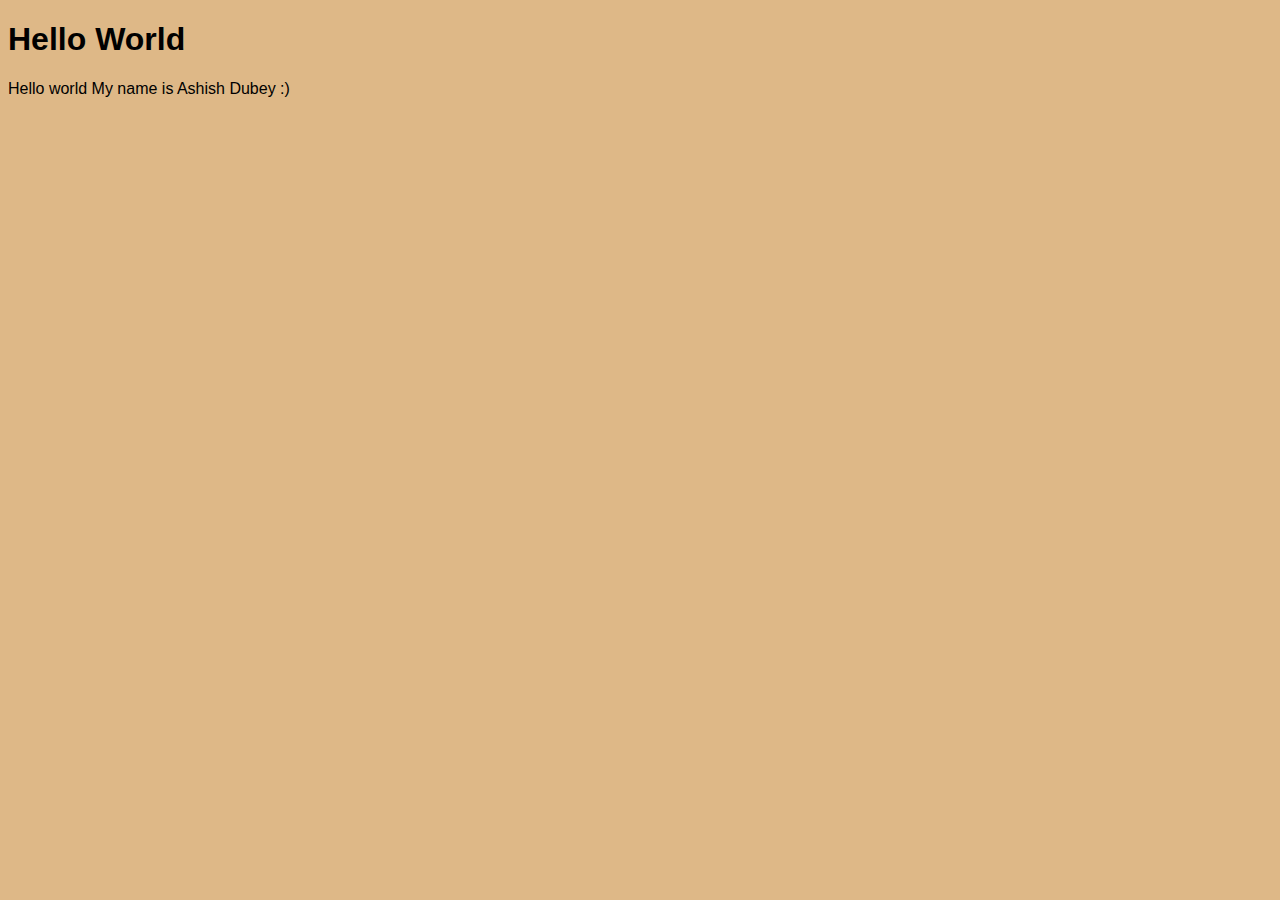
==== index.html @ 8385bab3 "Update index.html" ====
<!DOCTYPE html>
<html lang="en">
<head>
    <meta charset="UTF-8">
    <meta http-equiv="X-UA-Compatible" content="IE=edge">
    <meta name="viewport" content="width=device-width, initial-scale=1.0">
    <title>Document</title>
    <link rel="stylesheet" href="css/styles.css">
</head>
<body>
    <Head> 
        <h1>Hello World</h1>
            <p>Hello world My name is Ashish Dubey :)</p>
        
    </Head>
</body>
</html>
---- css/styles.css ----
body {
    background: burlywood;
    font-family: Verdana, Geneva, Tahoma, sans-serif;
}
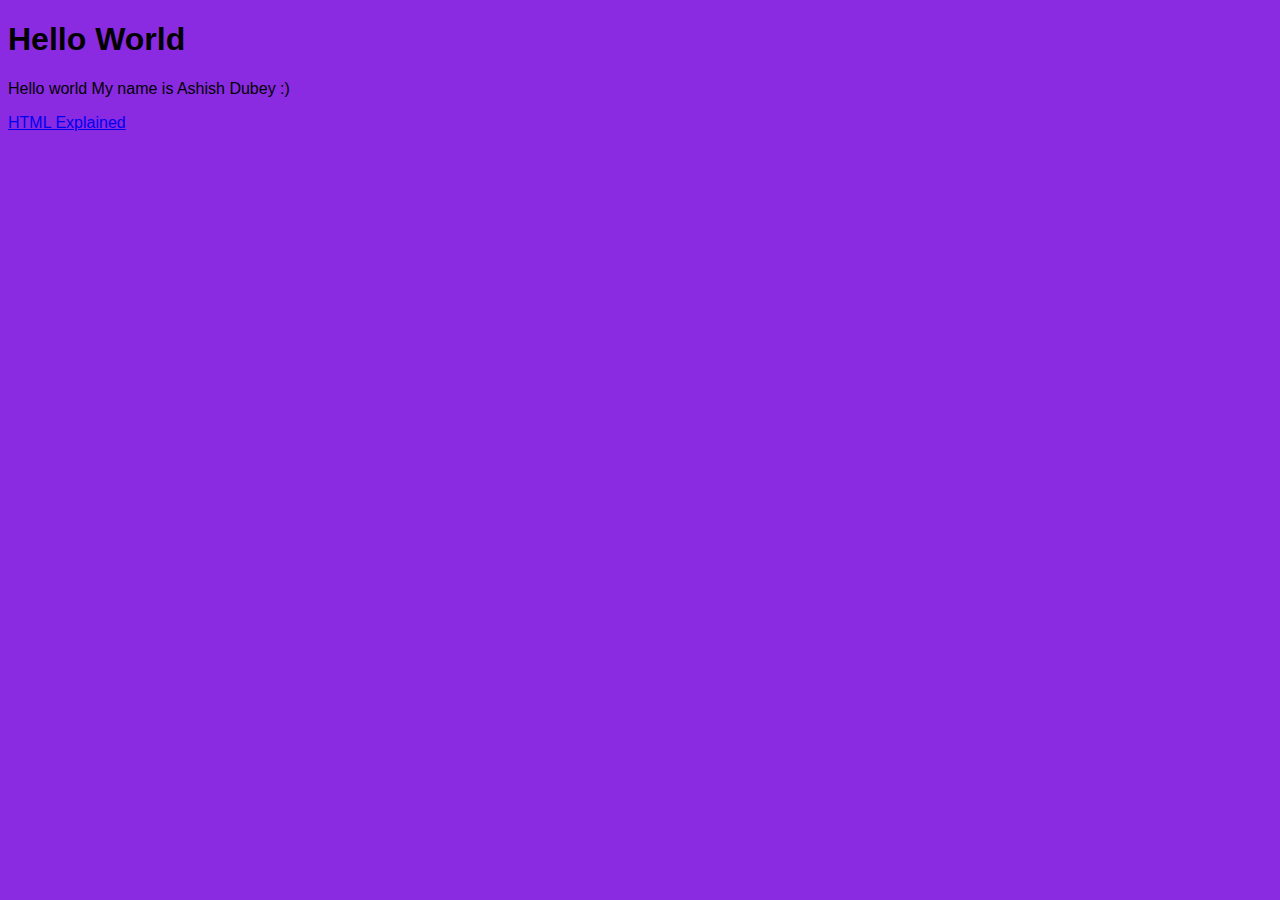
==== commit c4ee5481: "dsadsa" ====
--- a/index.html
+++ b/index.html
@@ -11,7 +11,8 @@
     <Head> 
         <h1>Hello World</h1>
             <p>Hello world My name is Ashish Dubey :)</p>
-        
+
     </Head>
+    <a href="htmlexp/index.html">HTML Explained</a>
 </body>
 </html>--- a/css/styles.css
+++ b/css/styles.css
@@ -1,4 +1,4 @@
 body {
-    background: burlywood;
+    background: blueviolet;
     font-family: Verdana, Geneva, Tahoma, sans-serif;
 }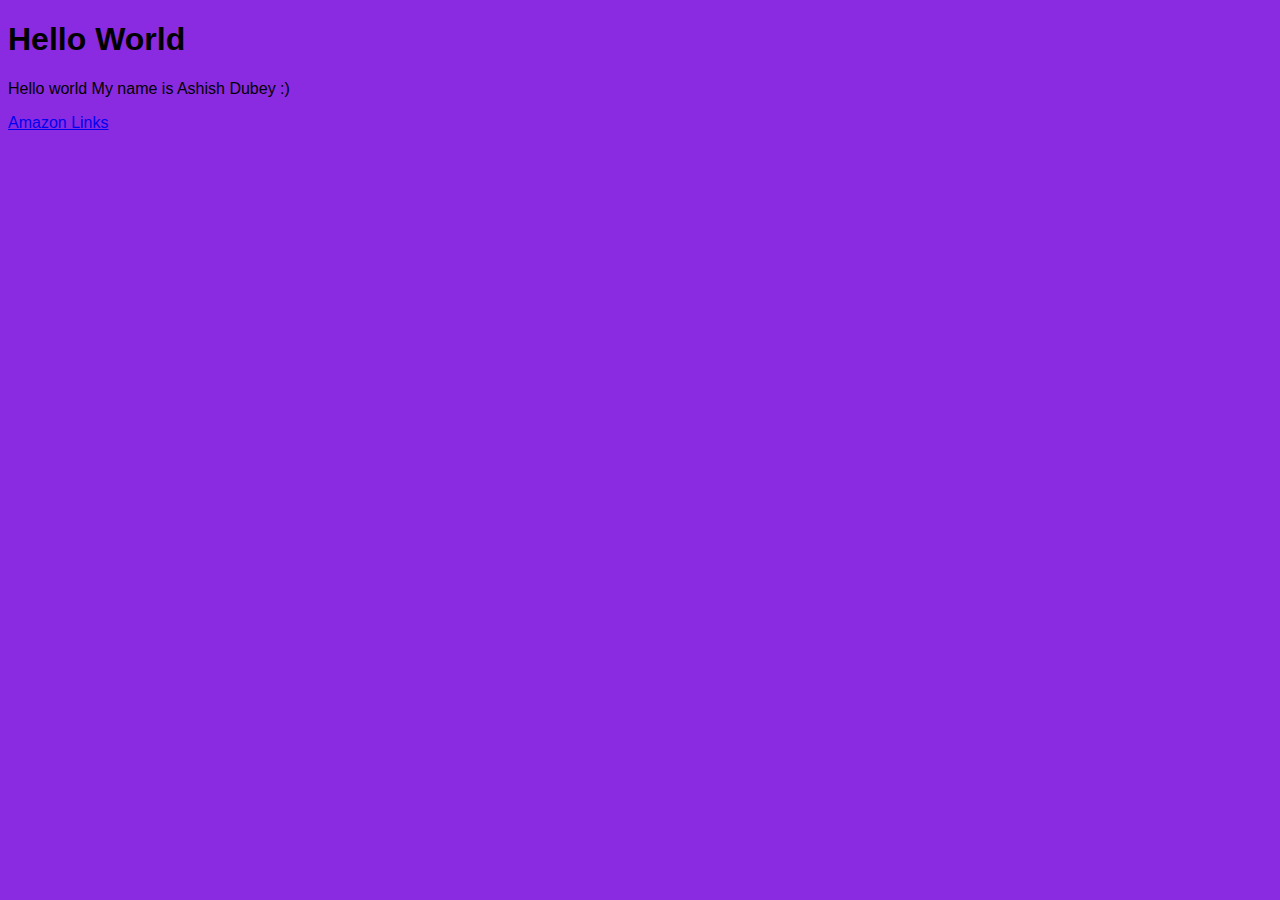
==== commit ea6b3ca9: "Update index.html" ====
--- a/index.html
+++ b/index.html
@@ -13,6 +13,6 @@
             <p>Hello world My name is Ashish Dubey :)</p>
 
     </Head>
-    <a href="htmlexp/index.html">HTML Explained</a>
+    <a href="htmlexp/index.html">Amazon Links</a>
 </body>
 </html>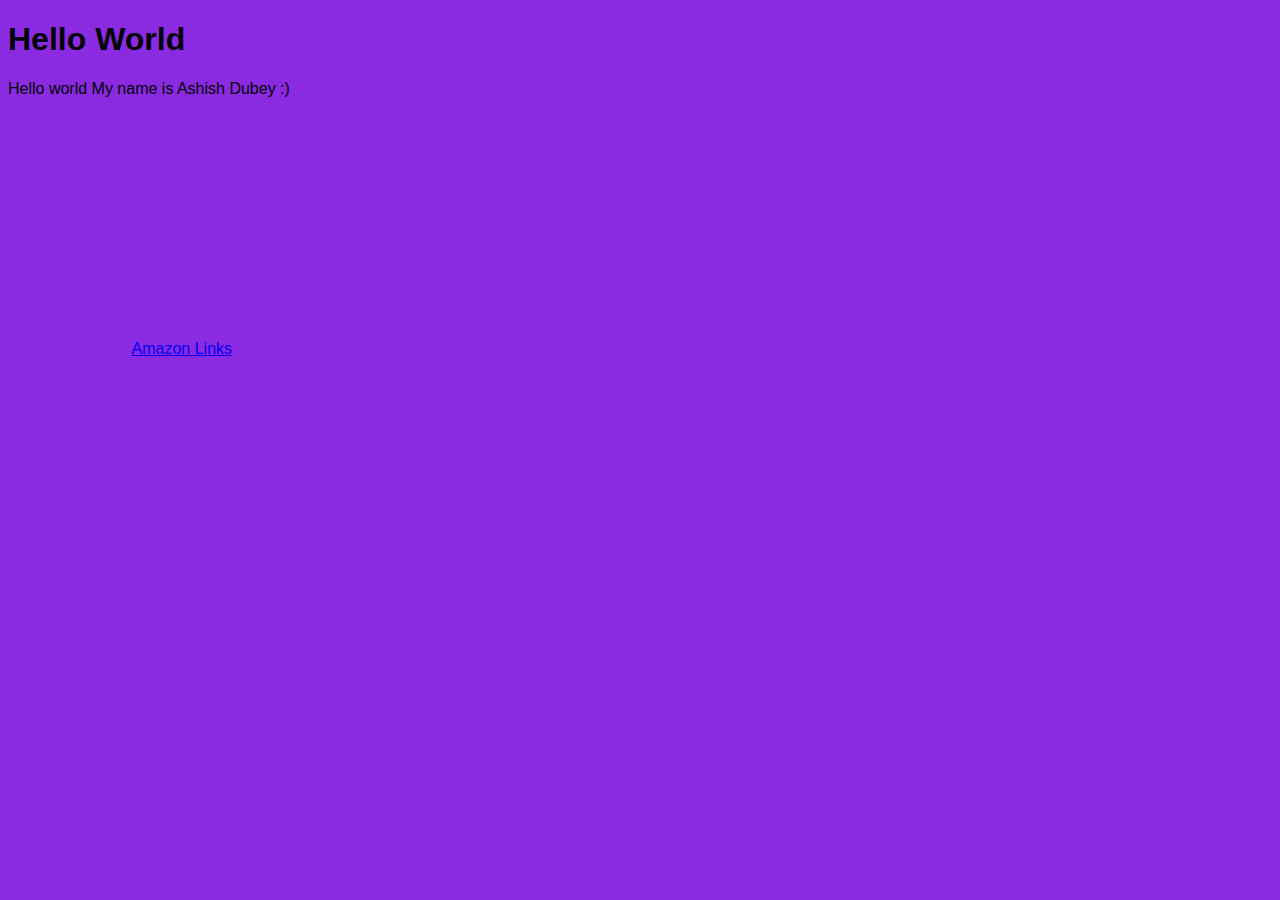
==== commit 7417a245: "Update index.html" ====
--- a/index.html
+++ b/index.html
@@ -11,6 +11,7 @@
     <Head> 
         <h1>Hello World</h1>
             <p>Hello world My name is Ashish Dubey :)</p>
+            <iframe style="width:120px;height:240px;" marginwidth="0" marginheight="0" scrolling="no" frameborder="0" src="//ws-in.amazon-adsystem.com/widgets/q?ServiceVersion=20070822&OneJS=1&Operation=GetAdHtml&MarketPlace=IN&source=ss&ref=as_ss_li_til&ad_type=product_link&tracking_id=roy1x-21&language=en_IN&marketplace=amazon&region=IN&placement=B083Q6Q41G&asins=B083Q6Q41G&linkId=586a6260e8f6b1216bb35b14ffca2ae5&show_border=true&link_opens_in_new_window=true">Amazon</iframe>
 
     </Head>
     <a href="htmlexp/index.html">Amazon Links</a>
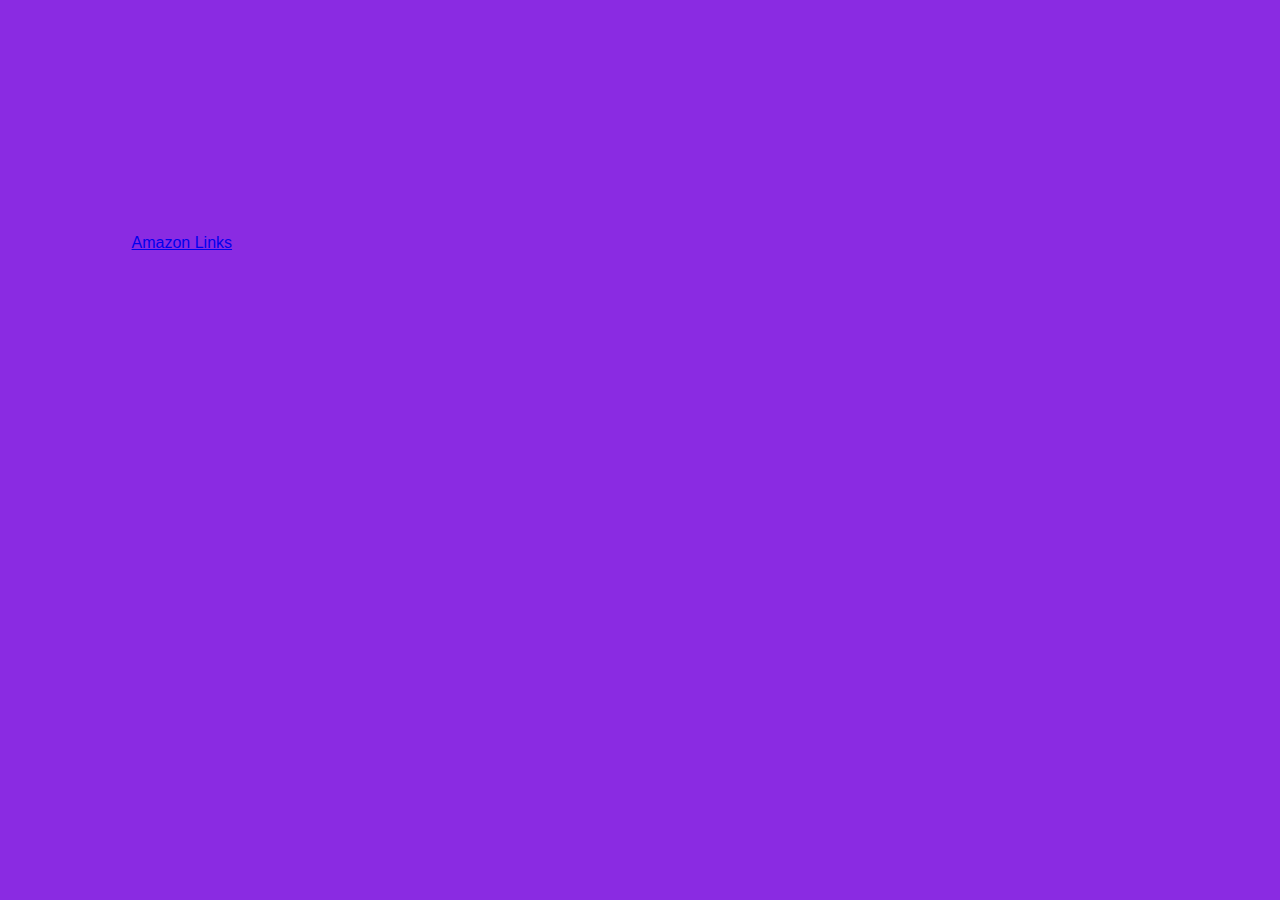
==== commit b26af6f6: "Update index.html" ====
--- a/index.html
+++ b/index.html
@@ -9,8 +9,7 @@
 </head>
 <body>
     <Head> 
-        <h1>Hello World</h1>
-            <p>Hello world My name is Ashish Dubey :)</p>
+
             <iframe style="width:120px;height:240px;" marginwidth="0" marginheight="0" scrolling="no" frameborder="0" src="//ws-in.amazon-adsystem.com/widgets/q?ServiceVersion=20070822&OneJS=1&Operation=GetAdHtml&MarketPlace=IN&source=ss&ref=as_ss_li_til&ad_type=product_link&tracking_id=roy1x-21&language=en_IN&marketplace=amazon&region=IN&placement=B083Q6Q41G&asins=B083Q6Q41G&linkId=586a6260e8f6b1216bb35b14ffca2ae5&show_border=true&link_opens_in_new_window=true">Amazon</iframe>
 
     </Head>
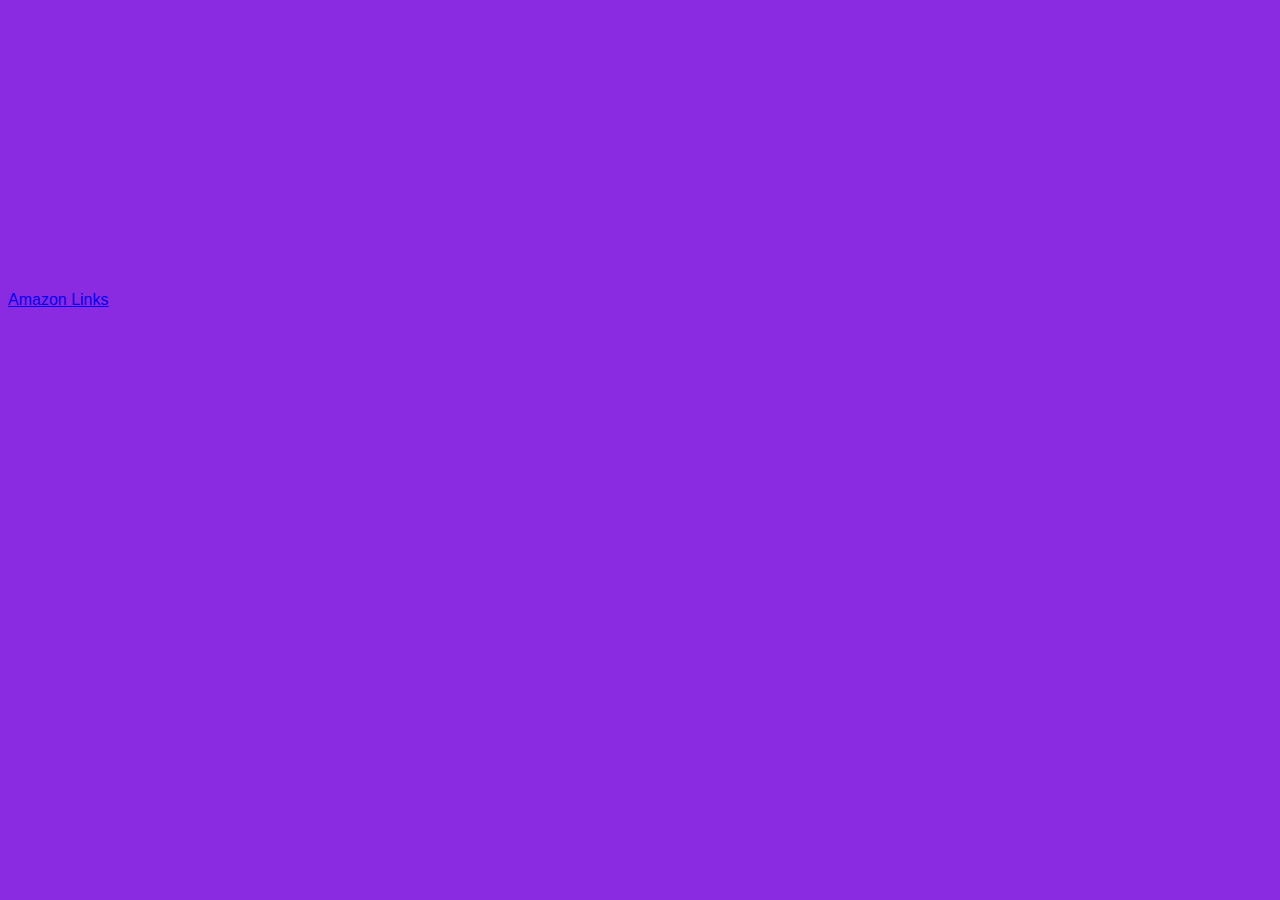
==== commit 9a79d1b6: "Update index.html" ====
--- a/index.html
+++ b/index.html
@@ -10,7 +10,7 @@
 <body>
     <Head> 
 
-            <iframe style="width:120px;height:240px;" marginwidth="0" marginheight="0" scrolling="no" frameborder="0" src="//ws-in.amazon-adsystem.com/widgets/q?ServiceVersion=20070822&OneJS=1&Operation=GetAdHtml&MarketPlace=IN&source=ss&ref=as_ss_li_til&ad_type=product_link&tracking_id=roy1x-21&language=en_IN&marketplace=amazon&region=IN&placement=B083Q6Q41G&asins=B083Q6Q41G&linkId=586a6260e8f6b1216bb35b14ffca2ae5&show_border=true&link_opens_in_new_window=true">Amazon</iframe>
+            <h1><iframe style="width:120px;height:240px;" marginwidth="0" marginheight="0" scrolling="no" frameborder="0" src="//ws-in.amazon-adsystem.com/widgets/q?ServiceVersion=20070822&OneJS=1&Operation=GetAdHtml&MarketPlace=IN&source=ss&ref=as_ss_li_til&ad_type=product_link&tracking_id=roy1x-21&language=en_IN&marketplace=amazon&region=IN&placement=B083Q6Q41G&asins=B083Q6Q41G&linkId=586a6260e8f6b1216bb35b14ffca2ae5&show_border=true&link_opens_in_new_window=true">Amazon</iframe></h1>
 
     </Head>
     <a href="htmlexp/index.html">Amazon Links</a>
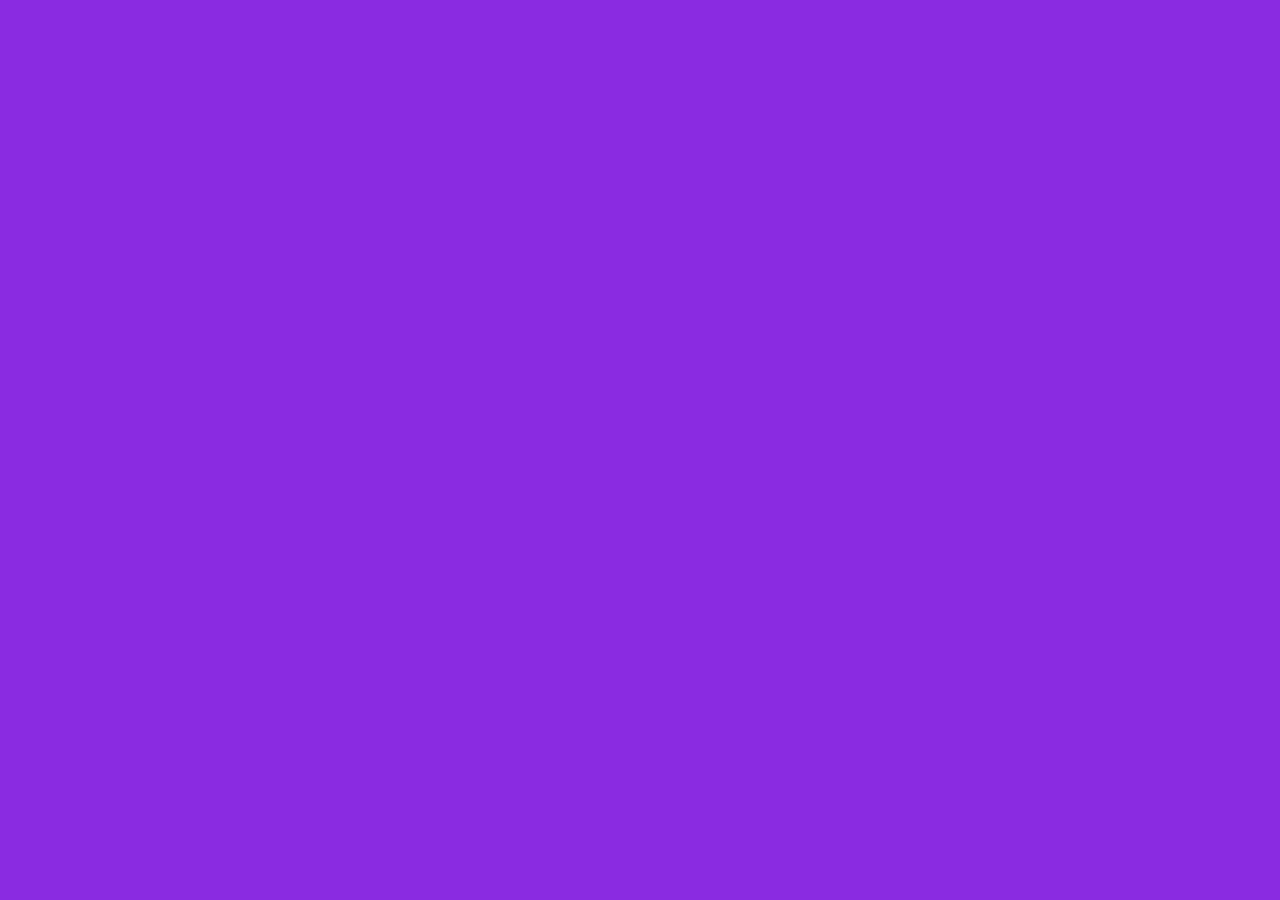
==== commit dbafa391: "Update index.html" ====
--- a/index.html
+++ b/index.html
@@ -13,6 +13,6 @@
             <h1><iframe style="width:120px;height:240px;" marginwidth="0" marginheight="0" scrolling="no" frameborder="0" src="//ws-in.amazon-adsystem.com/widgets/q?ServiceVersion=20070822&OneJS=1&Operation=GetAdHtml&MarketPlace=IN&source=ss&ref=as_ss_li_til&ad_type=product_link&tracking_id=roy1x-21&language=en_IN&marketplace=amazon&region=IN&placement=B083Q6Q41G&asins=B083Q6Q41G&linkId=586a6260e8f6b1216bb35b14ffca2ae5&show_border=true&link_opens_in_new_window=true">Amazon</iframe></h1>
 
     </Head>
-    <a href="htmlexp/index.html">Amazon Links</a>
+    
 </body>
 </html>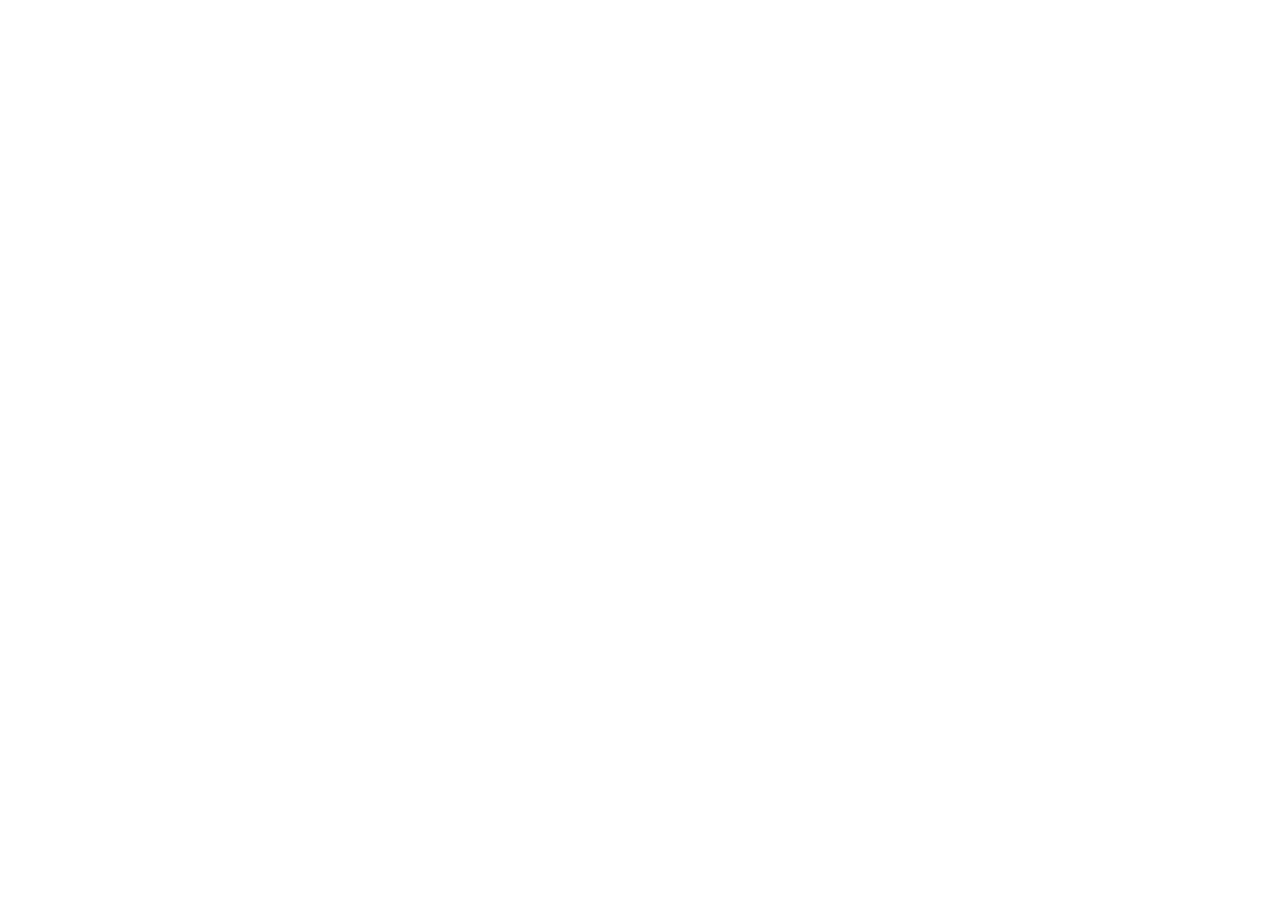
==== commit 450eef37: "Update index.html" ====
--- a/index.html
+++ b/index.html
@@ -5,7 +5,6 @@
     <meta http-equiv="X-UA-Compatible" content="IE=edge">
     <meta name="viewport" content="width=device-width, initial-scale=1.0">
     <title>Document</title>
-    <link rel="stylesheet" href="css/styles.css">
 </head>
 <body>
     <Head> 
@@ -15,4 +14,4 @@
     </Head>
     
 </body>
-</html>+</html>
